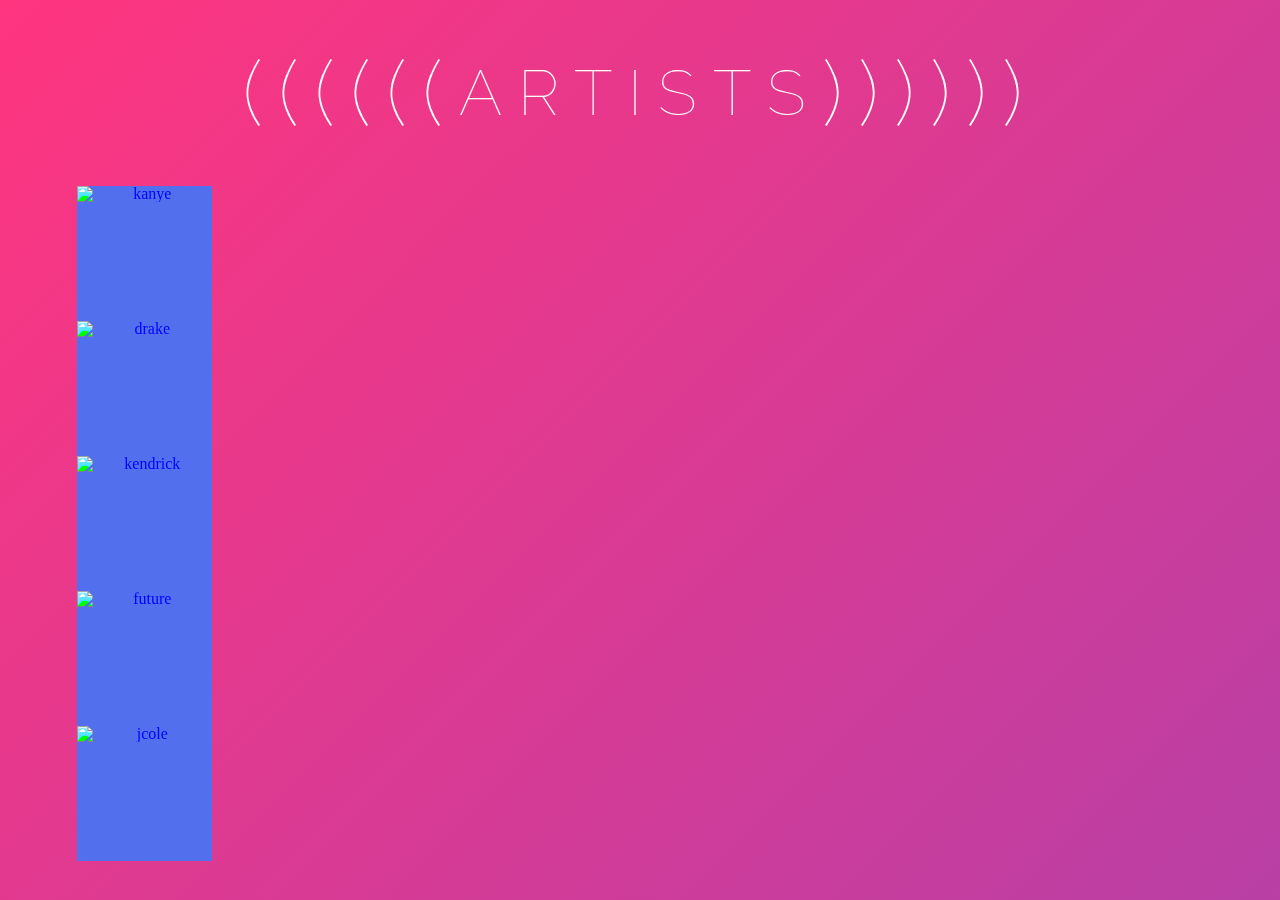
==== index.html @ ee7a867d "cannot believe I was happy with the last commit. I was hangry. cleaned up the css/js modal fight. js" ====
<!DOCTYPE html>
<html>
  <head>
    <meta title="Rap App">
    <meta name="viewport" content="width=device-width, initial-scale=1">
    <link rel="apple-touch-icon" sizes="180x180" href="images/apple-touch-icon.png">
    <link rel="icon" type="image/png" sizes="32x32" href="images/favicon-32x32.png">
    <link rel="icon" type="image/png" sizes="192x192" href="images/android-chrome-192x192.png">
    <link rel="icon" type="image/png" sizes="16x16" href="images/favicon-16x16.png">
    <link rel="manifest" href="images/site.webmanifest">
    <link rel="mask-icon" href="images/safari-pinned-tab.svg" color="#5bbad5">
    <link rel="shortcut icon" href="images/favicon.ico">
    <meta name="apple-mobile-web-app-title" content="Rap App">
    <meta name="application-name" content="Rap App">
    <meta name="msapplication-TileColor" content="#e309d3">
    <meta name="msapplication-config" content="images/browserconfig.xml">
    <meta name="theme-color" content="#ffffff">
    <link rel="stylesheet" type="text/css" href="https://fonts.googleapis.com/css?family=Raleway:100,300,500,900">
    <link rel="stylesheet" type="text/css" href="styles/compiled.css">
    <script type="text/javascript" src="https://ajax.googleapis.com/ajax/libs/jquery/3.3.1/jquery.min.js"></script>
    <script type="text/javascript" src="scripts/main.js"></script>
  </head>
  <body>
    <div class="animate-color">
      <div class="grid">
        <section>
          <h1>Artists</h1>
          <div id="artists">
            <div class="wrapper"><a class="artist" data-name="kanye" href="#kanye">
                <div class="icon-bio"></div><img src="http://assets.aloompa.com.s3.amazonaws.com/rappers/KanyeWest.jpeg" alt="kanye">
                <h2>Kanye West</h2></a>
              <div class="modal" id="kanye" data-name="kanye">
                <div class="bio"><a class="icon-close"></a>
                  <h3>Kanye West</h3>
                  <p>Kanye Omari West is an American rapper, singer, songwriter, record producer, fashion designer, and entrepreneur.</p>
                </div>
              </div><a class="artist" data-name="drake" href="#drake">
                <div class="icon-bio"></div><img src="http://assets.aloompa.com.s3.amazonaws.com/rappers/Drake.jpeg" alt="drake">
                <h2>Drake</h2></a>
              <div class="modal" id="drake" data-name="drake">
                <div class="bio"><a class="icon-close"></a>
                  <h3>Drake</h3>
                  <p>Aubrey Drake Graham is a Canadian rapper, singer, songwriter, record producer, actor, and entrepreneur. Drake initially gained recognition as an actor on the teen drama television series Degrassi: The Next Generation in the early 2000s.</p>
                </div>
              </div><a class="artist" data-name="kendrick" href="#kendrick">
                <div class="icon-bio"></div><img src="http://assets.aloompa.com.s3.amazonaws.com/rappers/Kendrick.jpeg" alt="kendrick">
                <h2>Kendrick Lamar</h2></a>
              <div class="modal" id="kendrick" data-name="kendrick">
                <div class="bio"><a class="icon-close"></a>
                  <h3>Kendrick Lamar</h3>
                  <p>Kendrick Lamar Duckworth is an American rapper and songwriter. Raised in Compton, California, Lamar embarked on his musical career as a teenager under the stage name K-Dot, releasing a mixtape that garnered local attention and led to his signing with indie record label Top Dawg Entertainment (TDE)</p>
                </div>
              </div><a class="artist" data-name="future" href="#future">
                <div class="icon-bio"></div><img src="http://assets.aloompa.com.s3.amazonaws.com/rappers/Future.jpeg" alt="future">
                <h2>Future</h2></a>
              <div class="modal" id="future" data-name="future">
                <div class="bio"><a class="icon-close"></a>
                  <h3>Future</h3>
                  <p>Nayvadius DeMun Wilburn, known professionally as Future, is an American rapper, singer, songwriter, and record producer.</p>
                </div>
              </div><a class="artist" data-name="jcole" href="#jcole">
                <div class="icon-bio"></div><img src="http://assets.aloompa.com.s3.amazonaws.com/rappers/JCole.jpeg" alt="jcole">
                <h2>J. Cole</h2></a>
              <div class="modal" id="jcole" data-name="jcole">
                <div class="bio"><a class="icon-close"></a>
                  <h3>J. Cole</h3>
                  <p>Jermaine Lamarr Cole, better known by his stage name J. Cole, is an American hip hop recording artist and record producer.</p>
                </div>
              </div>
            </div>
          </div>
        </section>
      </div>
    </div>
  </body>
  <footer></footer>
</html>
---- styles/compiled.css ----
html,
body,
div,
span,
applet,
object,
iframe,
h1,
h2,
h3,
h4,
h5,
h6,
p,
blockquote,
pre,
a,
abbr,
acronym,
address,
big,
cite,
code,
del,
dfn,
em,
img,
ins,
kbd,
q,
s,
samp,
small,
strike,
strong,
sub,
sup,
tt,
var,
u,
i,
center,
dl,
dt,
dd,
ol,
ul,
li,
fieldset,
form,
label,
legend,
table,
caption,
tbody,
tfoot,
thead,
tr,
th,
td,
article,
aside,
canvas,
details,
figcaption,
figure,
footer,
header,
hgroup,
menu,
nav,
section,
summary,
time,
mark,
audio,
video {
  margin: 0;
  padding: 0;
  border: 0;
  outline: 0;
  font-size: 100%;
  -webkit-text-size-adjust: 100%;
  -ms-text-size-adjust: 100%;
  font: inherit;
  vertical-align: baseline;
}
box-sizing border-box,
background-clip padding-box !important,
a {
  background: transparent;
  outline: none;
}
article,
aside,
details,
figcaption,
figure,
footer,
header,
hgroup,
menu,
nav,
section,
time {
  display: block;
}
body {
  line-height: 1;
  -webkit-font-smoothing: antialiased;
}
ol,
ul {
  list-style: none;
}
blockquote,
q {
  quotes: none;
}
blockquote:before,
blockquote:after,
q:before,
q:after {
  content: '';
  content: none;
}
ins {
  text-decoration: none;
}
del {
  text-decoration: line-through;
}
table {
  border-collapse: collapse;
  border-spacing: 0;
}
audio,
canvas,
video {
  display: inline-block;
  *display: inline;
  *zoom: 1;
}
audio:not([controls]) {
  display: none;
}
[hidden] {
  display: none;
}
b,
strong {
  font-weight: bold;
}
em {
  font-style: italic;
}
small {
  font-size: 85%;
}
img {
  -ms-interpolation-mode: bicubic;
  vertical-align: middle;
}
button,
input[type="button"],
input[type="reset"],
input[type="submit"] {
  cursor: pointer;
  -webkit-appearance: button;
}
button[disabled],
input[disabled] {
  cursor: default;
}
textarea {
  overflow: auto;
  vertical-align: top;
  resize: vertical;
}
svg:not(root) {
  overflow: hidden;
}
.clear:after {
  display: block;
  content: '';
  clear: both;
}
.nowrap {
  white-space: nowrap;
}
html {
  font-size: 16px;
}
.animate-color {
  -webkit-box-align: top;
  -webkit-align-items: top;
          align-items: top;
  -webkit-animation: animateBG 20s ease infinite;
          animation: animateBG 20s ease infinite;
  background-image: -webkit-linear-gradient(135deg, #3bade3 0, #576fe6 25%, #9844b7 51%, #ff357f 100%);
  background-image: linear-gradient(-45deg, #3bade3 0, #576fe6 25%, #9844b7 51%, #ff357f 100%);
  background-size: 300% 300%;
  display: -webkit-box;
  display: -webkit-flex;
  display: flex;
  height: auto;
  overflow: hidden;
  width: 100%;
}
@-webkit-keyframes move {
  0% {
    top: 20%;
  }
  100% {
    top: 90%;
  }
}
@keyframes move {
  0% {
    top: 20%;
  }
  100% {
    top: 90%;
  }
}
@-webkit-keyframes animateBG {
  0% {
    background-position: 0% 50%;
  }
  50% {
    background-position: 100% 50%;
  }
  100% {
    background-position: 0% 50%;
  }
}
@keyframes animateBG {
  0% {
    background-position: 0% 50%;
  }
  50% {
    background-position: 100% 50%;
  }
  100% {
    background-position: 0% 50%;
  }
}
@font-face {
  font-family: 'rap';
  src: url("../fonts/rap.ttf?rz67p8") format('truetype'), url("../fonts/rap.woff?rz67p8") format('woff'), url("../fonts/rap.svg?rz67p8#rap") format('svg');
  font-weight: normal;
  font-style: normal;
}
[class^="icon-"],
[class*=" icon-"] {
  font-family: 'rap' !important;
  speak: none;
  font-style: normal;
  font-weight: normal;
  font-variant: normal;
  text-transform: none;
  line-height: 1;
/* Better Font Rendering =========== */
  -webkit-font-smoothing: antialiased;
  -moz-osx-font-smoothing: grayscale;
}
.icon-bio:before {
  content: "\e900";
}
.icon-phones:before {
  content: "\e901";
}
.icon-close:before {
  content: "\e902";
}
.grid {
  height: 100vh;
  margin: 0 auto;
  width: 90vw;
}
h1 {
  color: #fff;
  font-size: 4em;
  letter-spacing: 0.25em;
  padding: 5vh 0;
  font-family: 'Raleway', 'Arial', sans-serif;
  font-weight: 100;
  line-height: 1.5em;
  text-align: center;
  text-transform: uppercase;
}
h1:before {
  content: '((((((';
  font-size: 1.4em;
  vertical-align: bottom;
}
h1:after {
  content: '))))))';
  font-size: 1.4em;
  vertical-align: bottom;
}
.wrapper {
  text-align: center;
}
.bio p {
  color: #fff;
  font-size: 1.25em;
  letter-spacing: -1px;
  font-family: 'Raleway', 'Arial', sans-serif;
  font-weight: 300;
  line-height: 1.5em;
  text-align: left;
  -webkit-transition: all 400ms ease;
  transition: all 400ms ease;
}
.artist {
  background-color: #526fee;
  display: block;
  width: 15vh;
  height: 15vh;
  margin: 0 1vw 0;
  position: relative;
  vertical-align: top;
}
.artist img {
  -webkit-filter: saturate(8);
          filter: saturate(8);
  left: 0;
  max-width: 250px;
  opacity: 1;
  position: absolute;
  -webkit-transition: all 400ms ease;
  transition: all 400ms ease;
  width: 100%;
  z-index: 1;
}
.artist h2 {
  bottom: 10px;
  color: #fff;
  font-size: 3em;
  letter-spacing: 2px;
  opacity: 0;
  position: absolute;
  font-family: 'Raleway', 'Arial', sans-serif;
  font-weight: 500;
  line-height: 1.5em;
  left: 0;
  line-height: 0.8em;
  text-align: left;
  text-transform: uppercase;
  -webkit-transition: all 400ms ease 400ms;
  transition: all 400ms ease 400ms;
  white-space: nowrap;
  z-index: 0;
}
.artist .icon-bio {
  background-color: rgba(82,111,238,0.3);
  color: #ff00ec;
  cursor: pointer;
  font-size: 2em;
  right: 0;
  opacity: 0;
  padding: 8px 8px 12px;
  position: absolute;
  bottom: 0;
  -webkit-transition: all 400ms ease 300ms;
  transition: all 400ms ease 300ms;
  z-index: 2;
}
.artist .icon-bio:after {
  content: 'BIO';
  font-size: 0.5em;
  margin: 0 0 0 -5px;
  font-family: 'Raleway', 'Arial', sans-serif;
  font-weight: 900;
  line-height: 1.5em;
  vertical-align: bottom;
}
.artist.selected .bio {
  display: block;
  margin-top: 10px;
  opacity: 1;
}
.artist.selected .icon-bio,
.artist:hover .icon-bio {
  background-color: #526fee;
  color: #fff;
  opacity: 1;
  z-index: 999999;
}
.artist.selected img,
.artist:hover img {
  -webkit-filter: none;
          filter: none;
  opacity: 1;
  z-index: 99999;
}
.artist.selected h2,
.artist:hover h2 {
  left: 103%;
  opacity: 1;
}
.modal {
  display: none;
  position: absolute;
  left: 0;
  top: 0;
  width: 100vw;
  height: 100vh;
  overflow: auto;
  background-color: rgba(0,0,0,0.4);
}
.modal:target {
  display: block;
  z-index: 9999;
}
.bio {
  -webkit-animation-name: example;
          animation-name: example;
  -webkit-animation-duration: 500ms;
          animation-duration: 500ms;
  background-color: rgba(123,86,215,0.6);
  border: 1px solid #fff;
  box-shadow: 0 4px 8px 0 rgba(0,0,0,0.2), 0 6px 20px 0 rgba(0,0,0,0.19);
  margin: auto;
  max-width: 400px;
  padding: 60px;
  position: relative;
  outline: 0;
  top: 20vh;
  width: auto;
}
.icon-close {
  color: rgba(255,255,255,0.7);
  font-size: 20px;
  position: absolute;
  right: 20px;
  text-decoration: none;
  top: 20px;
  -webkit-transition: color 400ms ease;
  transition: color 400ms ease;
  z-index: 99999;
}
.icon-close:hover {
  color: #ff00ec;
  text-decoration: none;
  cursor: pointer;
}
@-webkit-keyframes example {
  from {
    opacity: 0;
  }
  to {
    opacity: 1;
  }
}
@keyframes example {
  from {
    opacity: 0;
  }
  to {
    opacity: 1;
  }
}
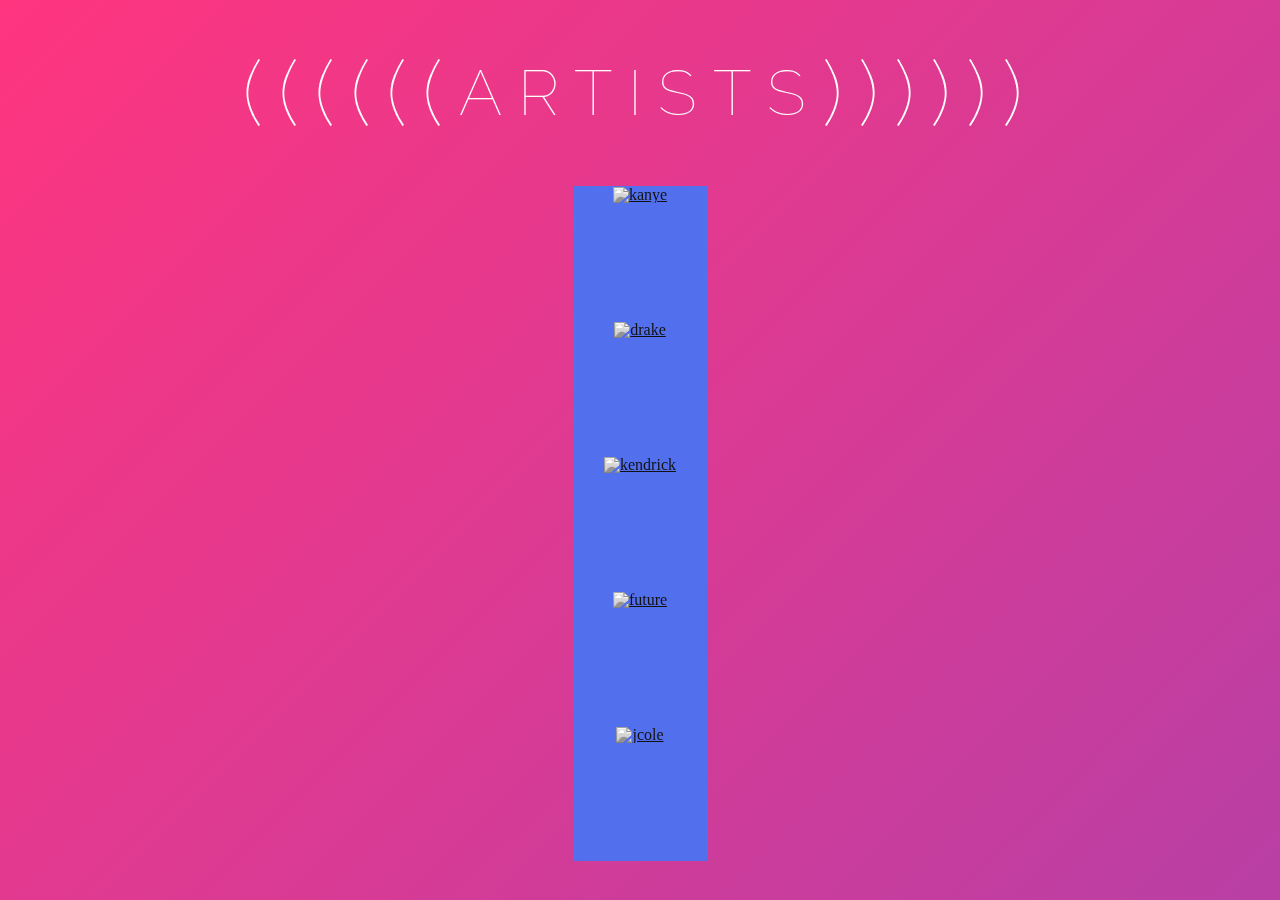
==== commit 812169ed: "tweaks to layout to kill background overflow, tweaks to h2 animation" ====
--- a/index.html
+++ b/index.html
@@ -21,56 +21,49 @@
     <script type="text/javascript" src="scripts/main.js"></script>
   </head>
   <body>
-    <div class="animate-color">
-      <div class="grid">
-        <section>
-          <h1>Artists</h1>
-          <div id="artists">
-            <div class="wrapper"><a class="artist" data-name="kanye" href="#kanye">
-                <div class="icon-bio"></div><img src="http://assets.aloompa.com.s3.amazonaws.com/rappers/KanyeWest.jpeg" alt="kanye">
-                <h2>Kanye West</h2></a>
+    <div class="animate-color"></div>
+    <div class="grid">
+      <section>
+        <h1>Artists</h1>
+        <div id="artists">
+          <div class="wrapper"><a class="artist" data-name="kanye" href="#kanye">
+              <div class="icon-bio"></div><img src="http://assets.aloompa.com.s3.amazonaws.com/rappers/KanyeWest.jpeg" alt="kanye">
+              <h2>Kanye West</h2>
               <div class="modal" id="kanye" data-name="kanye">
-                <div class="bio"><a class="icon-close"></a>
-                  <h3>Kanye West</h3>
+                <div class="bio">
                   <p>Kanye Omari West is an American rapper, singer, songwriter, record producer, fashion designer, and entrepreneur.</p>
                 </div>
-              </div><a class="artist" data-name="drake" href="#drake">
-                <div class="icon-bio"></div><img src="http://assets.aloompa.com.s3.amazonaws.com/rappers/Drake.jpeg" alt="drake">
-                <h2>Drake</h2></a>
+              </div></a><a class="artist" data-name="drake" href="#drake">
+              <div class="icon-bio"></div><img src="http://assets.aloompa.com.s3.amazonaws.com/rappers/Drake.jpeg" alt="drake">
+              <h2>Drake</h2>
               <div class="modal" id="drake" data-name="drake">
-                <div class="bio"><a class="icon-close"></a>
-                  <h3>Drake</h3>
+                <div class="bio">
                   <p>Aubrey Drake Graham is a Canadian rapper, singer, songwriter, record producer, actor, and entrepreneur. Drake initially gained recognition as an actor on the teen drama television series Degrassi: The Next Generation in the early 2000s.</p>
                 </div>
-              </div><a class="artist" data-name="kendrick" href="#kendrick">
-                <div class="icon-bio"></div><img src="http://assets.aloompa.com.s3.amazonaws.com/rappers/Kendrick.jpeg" alt="kendrick">
-                <h2>Kendrick Lamar</h2></a>
+              </div></a><a class="artist" data-name="kendrick" href="#kendrick">
+              <div class="icon-bio"></div><img src="http://assets.aloompa.com.s3.amazonaws.com/rappers/Kendrick.jpeg" alt="kendrick">
+              <h2>Kendrick Lamar</h2>
               <div class="modal" id="kendrick" data-name="kendrick">
-                <div class="bio"><a class="icon-close"></a>
-                  <h3>Kendrick Lamar</h3>
+                <div class="bio">
                   <p>Kendrick Lamar Duckworth is an American rapper and songwriter. Raised in Compton, California, Lamar embarked on his musical career as a teenager under the stage name K-Dot, releasing a mixtape that garnered local attention and led to his signing with indie record label Top Dawg Entertainment (TDE)</p>
                 </div>
-              </div><a class="artist" data-name="future" href="#future">
-                <div class="icon-bio"></div><img src="http://assets.aloompa.com.s3.amazonaws.com/rappers/Future.jpeg" alt="future">
-                <h2>Future</h2></a>
+              </div></a><a class="artist" data-name="future" href="#future">
+              <div class="icon-bio"></div><img src="http://assets.aloompa.com.s3.amazonaws.com/rappers/Future.jpeg" alt="future">
+              <h2>Future</h2>
               <div class="modal" id="future" data-name="future">
-                <div class="bio"><a class="icon-close"></a>
-                  <h3>Future</h3>
+                <div class="bio">
                   <p>Nayvadius DeMun Wilburn, known professionally as Future, is an American rapper, singer, songwriter, and record producer.</p>
                 </div>
-              </div><a class="artist" data-name="jcole" href="#jcole">
-                <div class="icon-bio"></div><img src="http://assets.aloompa.com.s3.amazonaws.com/rappers/JCole.jpeg" alt="jcole">
-                <h2>J. Cole</h2></a>
+              </div></a><a class="artist" data-name="jcole" href="#jcole">
+              <div class="icon-bio"></div><img src="http://assets.aloompa.com.s3.amazonaws.com/rappers/JCole.jpeg" alt="jcole">
+              <h2>J. Cole</h2>
               <div class="modal" id="jcole" data-name="jcole">
-                <div class="bio"><a class="icon-close"></a>
-                  <h3>J. Cole</h3>
+                <div class="bio">
                   <p>Jermaine Lamarr Cole, better known by his stage name J. Cole, is an American hip hop recording artist and record producer.</p>
                 </div>
-              </div>
-            </div>
-          </div>
-        </section>
-      </div>
+              </div></a></div>
+        </div>
+      </section>
     </div>
   </body>
   <footer></footer>
--- a/styles/compiled.css
+++ b/styles/compiled.css
@@ -192,21 +192,24 @@
   font-size: 16px;
 }
 .animate-color {
-  -webkit-box-align: top;
-  -webkit-align-items: top;
-          align-items: top;
-  -webkit-animation: animateBG 20s ease infinite;
-          animation: animateBG 20s ease infinite;
-  background-image: -webkit-linear-gradient(135deg, #3bade3 0, #576fe6 25%, #9844b7 51%, #ff357f 100%);
+  align-items: top;
+  animation: animateBG 20s ease infinite;
   background-image: linear-gradient(-45deg, #3bade3 0, #576fe6 25%, #9844b7 51%, #ff357f 100%);
   background-size: 300% 300%;
-  display: -webkit-box;
-  display: -webkit-flex;
   display: flex;
-  height: auto;
+  height: 100vh;
   overflow: hidden;
+  position: fixed;
   width: 100%;
 }
+@-moz-keyframes move {
+  0% {
+    top: 20%;
+  }
+  100% {
+    top: 90%;
+  }
+}
 @-webkit-keyframes move {
   0% {
     top: 20%;
@@ -215,6 +218,14 @@
     top: 90%;
   }
 }
+@-o-keyframes move {
+  0% {
+    top: 20%;
+  }
+  100% {
+    top: 90%;
+  }
+}
 @keyframes move {
   0% {
     top: 20%;
@@ -223,7 +234,29 @@
     top: 90%;
   }
 }
+@-moz-keyframes animateBG {
+  0% {
+    background-position: 0% 50%;
+  }
+  50% {
+    background-position: 100% 50%;
+  }
+  100% {
+    background-position: 0% 50%;
+  }
+}
 @-webkit-keyframes animateBG {
+  0% {
+    background-position: 0% 50%;
+  }
+  50% {
+    background-position: 100% 50%;
+  }
+  100% {
+    background-position: 0% 50%;
+  }
+}
+@-o-keyframes animateBG {
   0% {
     background-position: 0% 50%;
   }
@@ -283,6 +316,7 @@
   font-size: 4em;
   letter-spacing: 0.25em;
   padding: 5vh 0;
+  position: relative;
   font-family: 'Raleway', 'Arial', sans-serif;
   font-weight: 100;
   line-height: 1.5em;
@@ -299,10 +333,27 @@
   font-size: 1.4em;
   vertical-align: bottom;
 }
+#artists {
+  position: relative;
+  text-align: center;
+}
 .wrapper {
-  text-align: center;
-}
-.bio p {
+  margin: 0 auto;
+  width: 15vh;
+}
+.modal {
+  bottom: 0;
+  left: 16vh;
+  height: 100%;
+  left: 0;
+  opacity: 0;
+  position: absolute;
+  top: 0;
+  transition: all 400ms ease 200ms;
+  vertical-align: bottom;
+  width: 40vw;
+}
+.modal p {
   color: #fff;
   font-size: 1.25em;
   letter-spacing: -1px;
@@ -310,26 +361,34 @@
   font-weight: 300;
   line-height: 1.5em;
   text-align: left;
-  -webkit-transition: all 400ms ease;
-  transition: all 400ms ease;
+  transition: all 400ms ease 100ms;
+}
+h3 {
+  color: #fff;
+  font-size: 2em;
+  letter-spacing: 2px;
+  padding-bottom: 20px;
+  font-family: 'Raleway', 'Arial', sans-serif;
+  font-weight: 500;
+  line-height: 1.5em;
+  line-height: 0.8em;
+  text-align: left;
+  text-transform: uppercase;
+  transition: all 400ms ease 400ms;
+  white-space: nowrap;
 }
 .artist {
   background-color: #526fee;
   display: block;
+  cursor: pointer;
+  height: 15vh;
+  position: relative;
   width: 15vh;
-  height: 15vh;
-  margin: 0 1vw 0;
-  position: relative;
-  vertical-align: top;
 }
 .artist img {
-  -webkit-filter: saturate(8);
-          filter: saturate(8);
-  left: 0;
+  filter: grayscale(100%);
   max-width: 250px;
   opacity: 1;
-  position: absolute;
-  -webkit-transition: all 400ms ease;
   transition: all 400ms ease;
   width: 100%;
   z-index: 1;
@@ -344,12 +403,11 @@
   font-family: 'Raleway', 'Arial', sans-serif;
   font-weight: 500;
   line-height: 1.5em;
-  left: 0;
+  right: 0;
   line-height: 0.8em;
   text-align: left;
   text-transform: uppercase;
-  -webkit-transition: all 400ms ease 400ms;
-  transition: all 400ms ease 400ms;
+  transition: all 400ms ease 200ms;
   white-space: nowrap;
   z-index: 0;
 }
@@ -363,9 +421,7 @@
   padding: 8px 8px 12px;
   position: absolute;
   bottom: 0;
-  -webkit-transition: all 400ms ease 300ms;
   transition: all 400ms ease 300ms;
-  z-index: 2;
 }
 .artist .icon-bio:after {
   content: 'BIO';
@@ -376,9 +432,8 @@
   line-height: 1.5em;
   vertical-align: bottom;
 }
-.artist.selected .bio {
-  display: block;
-  margin-top: 10px;
+.artist.selected .modal {
+  left: 16vh;
   opacity: 1;
 }
 .artist.selected .icon-bio,
@@ -386,79 +441,15 @@
   background-color: #526fee;
   color: #fff;
   opacity: 1;
-  z-index: 999999;
 }
 .artist.selected img,
 .artist:hover img {
-  -webkit-filter: none;
-          filter: none;
+  filter: none;
   opacity: 1;
   z-index: 99999;
 }
 .artist.selected h2,
 .artist:hover h2 {
-  left: 103%;
+  right: 16vh;
   opacity: 1;
 }
-.modal {
-  display: none;
-  position: absolute;
-  left: 0;
-  top: 0;
-  width: 100vw;
-  height: 100vh;
-  overflow: auto;
-  background-color: rgba(0,0,0,0.4);
-}
-.modal:target {
-  display: block;
-  z-index: 9999;
-}
-.bio {
-  -webkit-animation-name: example;
-          animation-name: example;
-  -webkit-animation-duration: 500ms;
-          animation-duration: 500ms;
-  background-color: rgba(123,86,215,0.6);
-  border: 1px solid #fff;
-  box-shadow: 0 4px 8px 0 rgba(0,0,0,0.2), 0 6px 20px 0 rgba(0,0,0,0.19);
-  margin: auto;
-  max-width: 400px;
-  padding: 60px;
-  position: relative;
-  outline: 0;
-  top: 20vh;
-  width: auto;
-}
-.icon-close {
-  color: rgba(255,255,255,0.7);
-  font-size: 20px;
-  position: absolute;
-  right: 20px;
-  text-decoration: none;
-  top: 20px;
-  -webkit-transition: color 400ms ease;
-  transition: color 400ms ease;
-  z-index: 99999;
-}
-.icon-close:hover {
-  color: #ff00ec;
-  text-decoration: none;
-  cursor: pointer;
-}
-@-webkit-keyframes example {
-  from {
-    opacity: 0;
-  }
-  to {
-    opacity: 1;
-  }
-}
-@keyframes example {
-  from {
-    opacity: 0;
-  }
-  to {
-    opacity: 1;
-  }
-}
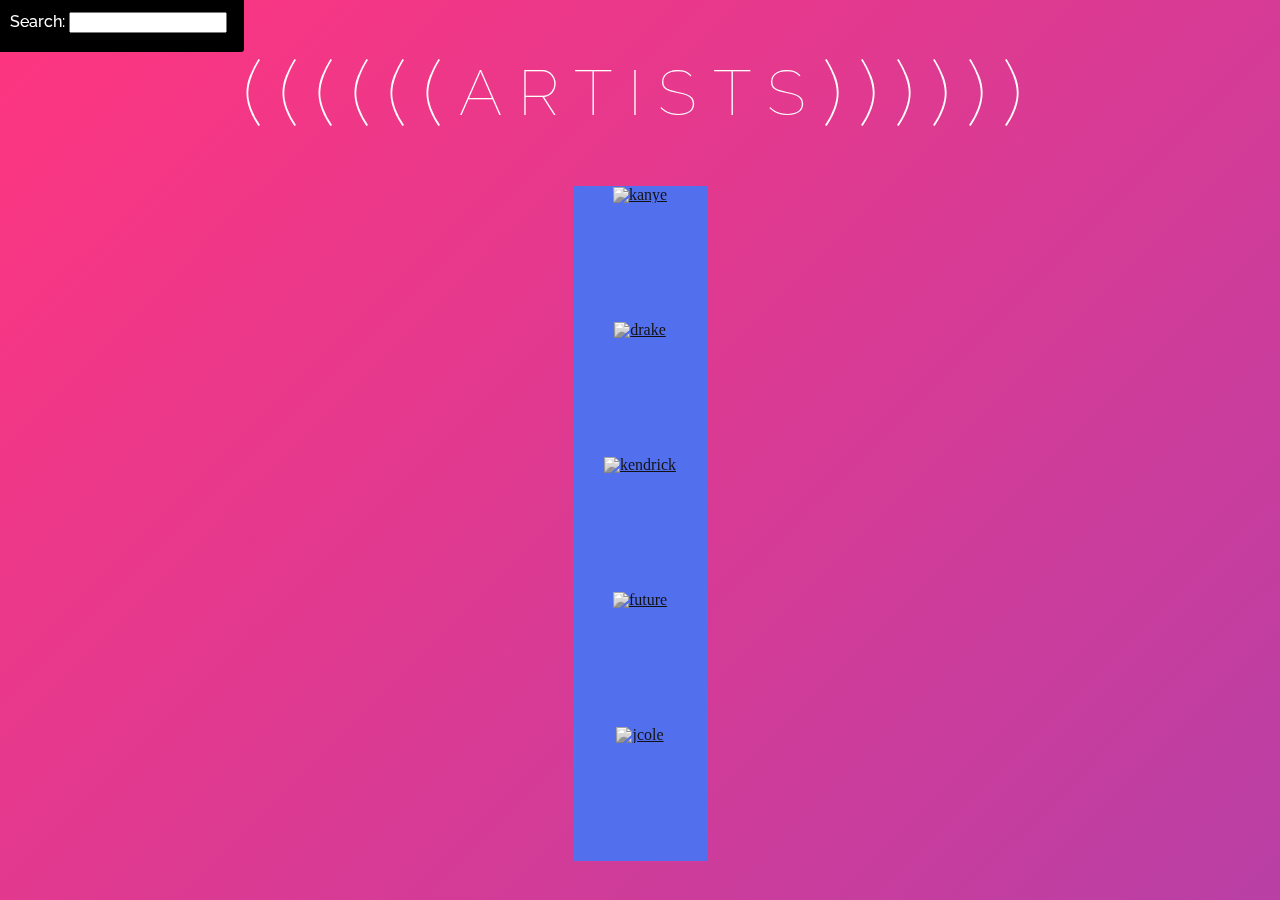
==== commit 89bbb77b: "search in place, will come back to make it trigger the coresponding rapper, cant run out of time for" ====
--- a/index.html
+++ b/index.html
@@ -17,13 +17,17 @@
     <meta name="theme-color" content="#ffffff">
     <link rel="stylesheet" type="text/css" href="https://fonts.googleapis.com/css?family=Raleway:100,300,500,900">
     <link rel="stylesheet" type="text/css" href="styles/compiled.css">
-    <script type="text/javascript" src="https://ajax.googleapis.com/ajax/libs/jquery/3.3.1/jquery.min.js"></script>
-    <script type="text/javascript" src="scripts/main.js"></script>
   </head>
   <body>
     <div class="animate-color"></div>
     <div class="grid">
       <section>
+        <div class="search">
+          <div class="ui-widget">
+            <label for="tags">Search: </label>
+            <input id="tags">
+          </div>
+        </div>
         <h1>Artists</h1>
         <div id="artists">
           <div class="wrapper"><a class="artist" data-name="kanye" href="#kanye">
@@ -66,5 +70,23 @@
       </section>
     </div>
   </body>
-  <footer></footer>
+  <footer>
+    <script type="text/javascript" src="https://ajax.googleapis.com/ajax/libs/jquery/3.3.1/jquery.min.js"></script>
+    <script type="text/javascript" src="https://code.jquery.com/ui/1.12.1/jquery-ui.js"></script>
+    <script type="text/javascript" src="scripts/main.js"></script>
+    <script>
+      $( function() {
+        var availableTags = [
+          "Kanye West",
+          "Drake",
+          "Kendrick Lamar",
+          "Future",
+          "J. Cole"
+        ];
+        $( "#tags" ).autocomplete({
+          source: availableTags
+        });
+      } );
+    </script>
+  </footer>
 </html>--- a/styles/compiled.css
+++ b/styles/compiled.css
@@ -306,6 +306,9 @@
 .icon-close:before {
   content: "\e902";
 }
+body {
+  position: relative;
+}
 .grid {
   height: 100vh;
   margin: 0 auto;
@@ -453,3 +456,32 @@
   right: 16vh;
   opacity: 1;
 }
+.search {
+  background-color: #000;
+  border-bottom-right-radius: 3px;
+  height: 52px;
+  left: 0;
+  position: fixed;
+  top: 0;
+  width: 244px;
+  z-index: 1;
+}
+.ui-widget {
+  color: #fff;
+  left: 10px;
+  position: fixed;
+  font-family: 'Raleway', 'Arial', sans-serif;
+  font-weight: 500;
+  line-height: 1.5em;
+  top: 10px;
+  width: 100%;
+  z-index: 1;
+}
+.ui-widget #tags {
+  width: 150px;
+}
+.ui-menu-item {
+  background-color: #000;
+  padding: 5px;
+  width: 165px;
+}
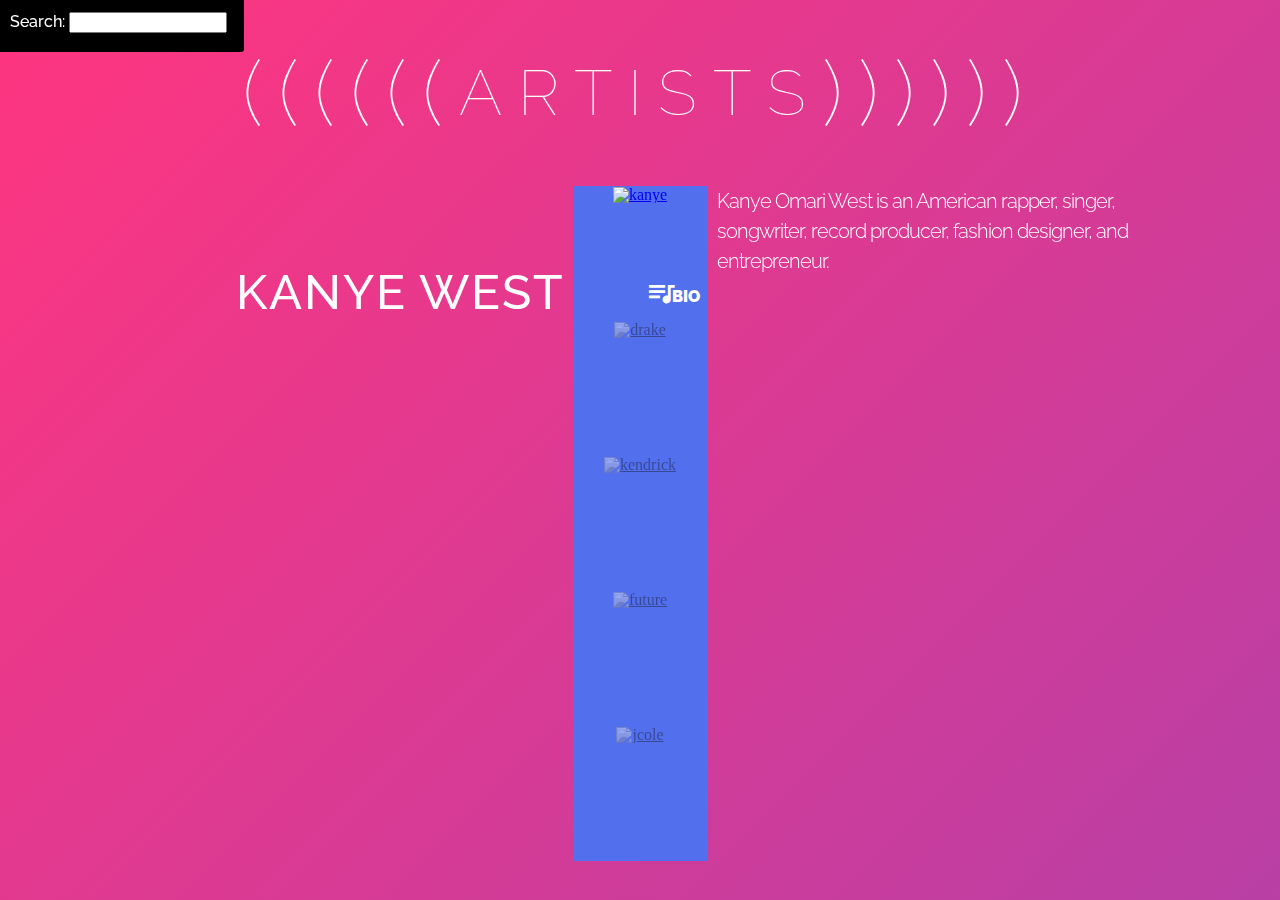
==== commit e5589bb3: "not checked yet but complete" ====
--- a/index.html
+++ b/index.html
@@ -30,7 +30,7 @@
         </div>
         <h1>Artists</h1>
         <div id="artists">
-          <div class="wrapper"><a class="artist" data-name="kanye" href="#kanye">
+          <div class="wrapper"><a class="artist selected" data-name="kanye" href="#kanye">
               <div class="icon-bio"></div><img src="http://assets.aloompa.com.s3.amazonaws.com/rappers/KanyeWest.jpeg" alt="kanye">
               <h2>Kanye West</h2>
               <div class="modal" id="kanye" data-name="kanye">
--- a/styles/compiled.css
+++ b/styles/compiled.css
@@ -192,24 +192,22 @@
   font-size: 16px;
 }
 .animate-color {
-  align-items: top;
-  animation: animateBG 20s ease infinite;
+  -webkit-box-align: top;
+  -webkit-align-items: top;
+          align-items: top;
+  -webkit-animation: animateBG 20s ease infinite;
+          animation: animateBG 20s ease infinite;
+  background-image: -webkit-linear-gradient(135deg, #3bade3 0, #576fe6 25%, #9844b7 51%, #ff357f 100%);
   background-image: linear-gradient(-45deg, #3bade3 0, #576fe6 25%, #9844b7 51%, #ff357f 100%);
   background-size: 300% 300%;
+  display: -webkit-box;
+  display: -webkit-flex;
   display: flex;
   height: 100vh;
   overflow: hidden;
   position: fixed;
   width: 100%;
 }
-@-moz-keyframes move {
-  0% {
-    top: 20%;
-  }
-  100% {
-    top: 90%;
-  }
-}
 @-webkit-keyframes move {
   0% {
     top: 20%;
@@ -218,14 +216,6 @@
     top: 90%;
   }
 }
-@-o-keyframes move {
-  0% {
-    top: 20%;
-  }
-  100% {
-    top: 90%;
-  }
-}
 @keyframes move {
   0% {
     top: 20%;
@@ -234,29 +224,7 @@
     top: 90%;
   }
 }
-@-moz-keyframes animateBG {
-  0% {
-    background-position: 0% 50%;
-  }
-  50% {
-    background-position: 100% 50%;
-  }
-  100% {
-    background-position: 0% 50%;
-  }
-}
 @-webkit-keyframes animateBG {
-  0% {
-    background-position: 0% 50%;
-  }
-  50% {
-    background-position: 100% 50%;
-  }
-  100% {
-    background-position: 0% 50%;
-  }
-}
-@-o-keyframes animateBG {
   0% {
     background-position: 0% 50%;
   }
@@ -312,7 +280,7 @@
 .grid {
   height: 100vh;
   margin: 0 auto;
-  width: 90vw;
+  width: 100vw;
 }
 h1 {
   color: #fff;
@@ -336,6 +304,17 @@
   font-size: 1.4em;
   vertical-align: bottom;
 }
+@media screen and (max-width: 900px) {
+  h1 {
+    font-size: 3em;
+    padding-top: 70px;
+  }
+}
+@media screen and (max-width: 600px) {
+  h1 {
+    font-size: 2em;
+  }
+}
 #artists {
   position: relative;
   text-align: center;
@@ -343,6 +322,11 @@
 .wrapper {
   margin: 0 auto;
   width: 15vh;
+}
+@media screen and (max-width: 600px) {
+  .wrapper {
+    width: 25vw;
+  }
 }
 .modal {
   bottom: 0;
@@ -352,9 +336,15 @@
   opacity: 0;
   position: absolute;
   top: 0;
+  -webkit-transition: all 400ms ease 200ms;
   transition: all 400ms ease 200ms;
   vertical-align: bottom;
-  width: 40vw;
+  width: 38vw;
+}
+@media screen and (max-width: 700px) {
+  .modal {
+    width: 33vw;
+  }
 }
 .modal p {
   color: #fff;
@@ -364,7 +354,19 @@
   font-weight: 300;
   line-height: 1.5em;
   text-align: left;
+  -webkit-transition: all 400ms ease 100ms;
   transition: all 400ms ease 100ms;
+}
+@media screen and (max-width: 1100px) {
+  .modal p {
+    font-size: 1em;
+    letter-spacing: 0.1px;
+  }
+}
+@media screen and (max-width: 900px) {
+  .modal p {
+    line-height: 1.25em;
+  }
 }
 h3 {
   color: #fff;
@@ -377,6 +379,7 @@
   line-height: 0.8em;
   text-align: left;
   text-transform: uppercase;
+  -webkit-transition: all 400ms ease 400ms;
   transition: all 400ms ease 400ms;
   white-space: nowrap;
 }
@@ -388,10 +391,18 @@
   position: relative;
   width: 15vh;
 }
+@media screen and (max-width: 600px) {
+  .artist {
+    height: auto;
+    width: auto;
+  }
+}
 .artist img {
-  filter: grayscale(100%);
+  -webkit-filter: grayscale(100%);
+          filter: grayscale(100%);
   max-width: 250px;
-  opacity: 1;
+  opacity: 0.4;
+  -webkit-transition: all 400ms ease;
   transition: all 400ms ease;
   width: 100%;
   z-index: 1;
@@ -410,9 +421,27 @@
   line-height: 0.8em;
   text-align: left;
   text-transform: uppercase;
+  -webkit-transition: all 400ms ease 200ms;
   transition: all 400ms ease 200ms;
   white-space: nowrap;
   z-index: 0;
+}
+@media screen and (max-width: 1100px) {
+  .artist h2 {
+    font-size: 2em;
+  }
+}
+@media screen and (max-width: 900px) {
+  .artist h2 {
+    font-size: 1.5em;
+  }
+}
+@media screen and (max-width: 700px) {
+  .artist h2 {
+    font-size: 1.25em;
+    text-align: right;
+    white-space: normal;
+  }
 }
 .artist .icon-bio {
   background-color: rgba(82,111,238,0.3);
@@ -424,6 +453,7 @@
   padding: 8px 8px 12px;
   position: absolute;
   bottom: 0;
+  -webkit-transition: all 400ms ease 300ms;
   transition: all 400ms ease 300ms;
 }
 .artist .icon-bio:after {
@@ -439,6 +469,12 @@
   left: 16vh;
   opacity: 1;
 }
+@media screen and (max-width: 600px) {
+  .artist.selected .modal {
+    left: 105%;
+    width: 100%;
+  }
+}
 .artist.selected .icon-bio,
 .artist:hover .icon-bio {
   background-color: #526fee;
@@ -447,7 +483,8 @@
 }
 .artist.selected img,
 .artist:hover img {
-  filter: none;
+  -webkit-filter: none;
+          filter: none;
   opacity: 1;
   z-index: 99999;
 }
@@ -455,6 +492,12 @@
 .artist:hover h2 {
   right: 16vh;
   opacity: 1;
+}
+@media screen and (max-width: 600px) {
+  .artist.selected h2,
+  .artist:hover h2 {
+    right: 105%;
+  }
 }
 .search {
   background-color: #000;
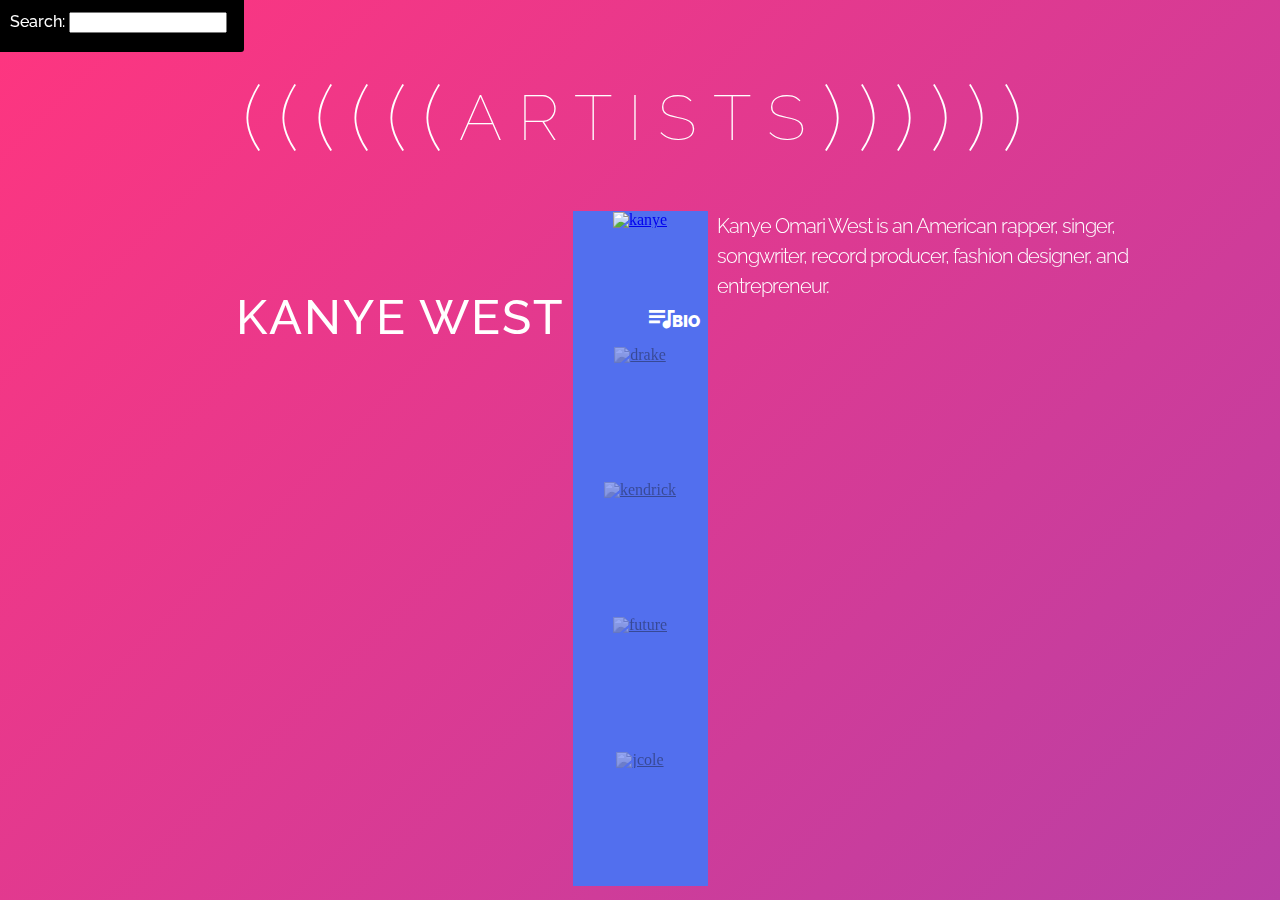
==== commit 20bf5dde: "didnt work out" ====
--- a/index.html
+++ b/index.html
@@ -34,6 +34,7 @@
               <div class="icon-bio"></div><img src="http://assets.aloompa.com.s3.amazonaws.com/rappers/KanyeWest.jpeg" alt="kanye">
               <h2>Kanye West</h2>
               <div class="modal" id="kanye" data-name="kanye">
+                <h3>Kanye West</h3>
                 <div class="bio">
                   <p>Kanye Omari West is an American rapper, singer, songwriter, record producer, fashion designer, and entrepreneur.</p>
                 </div>
@@ -41,6 +42,7 @@
               <div class="icon-bio"></div><img src="http://assets.aloompa.com.s3.amazonaws.com/rappers/Drake.jpeg" alt="drake">
               <h2>Drake</h2>
               <div class="modal" id="drake" data-name="drake">
+                <h3>Drake</h3>
                 <div class="bio">
                   <p>Aubrey Drake Graham is a Canadian rapper, singer, songwriter, record producer, actor, and entrepreneur. Drake initially gained recognition as an actor on the teen drama television series Degrassi: The Next Generation in the early 2000s.</p>
                 </div>
@@ -48,6 +50,7 @@
               <div class="icon-bio"></div><img src="http://assets.aloompa.com.s3.amazonaws.com/rappers/Kendrick.jpeg" alt="kendrick">
               <h2>Kendrick Lamar</h2>
               <div class="modal" id="kendrick" data-name="kendrick">
+                <h3>Kendrick Lamar</h3>
                 <div class="bio">
                   <p>Kendrick Lamar Duckworth is an American rapper and songwriter. Raised in Compton, California, Lamar embarked on his musical career as a teenager under the stage name K-Dot, releasing a mixtape that garnered local attention and led to his signing with indie record label Top Dawg Entertainment (TDE)</p>
                 </div>
@@ -55,6 +58,7 @@
               <div class="icon-bio"></div><img src="http://assets.aloompa.com.s3.amazonaws.com/rappers/Future.jpeg" alt="future">
               <h2>Future</h2>
               <div class="modal" id="future" data-name="future">
+                <h3>Future</h3>
                 <div class="bio">
                   <p>Nayvadius DeMun Wilburn, known professionally as Future, is an American rapper, singer, songwriter, and record producer.</p>
                 </div>
@@ -62,6 +66,7 @@
               <div class="icon-bio"></div><img src="http://assets.aloompa.com.s3.amazonaws.com/rappers/JCole.jpeg" alt="jcole">
               <h2>J. Cole</h2>
               <div class="modal" id="jcole" data-name="jcole">
+                <h3>J.Cole</h3>
                 <div class="bio">
                   <p>Jermaine Lamarr Cole, better known by his stage name J. Cole, is an American hip hop recording artist and record producer.</p>
                 </div>
--- a/styles/compiled.css
+++ b/styles/compiled.css
@@ -315,6 +315,17 @@
     font-size: 2em;
   }
 }
+@media screen and (max-width: 500px) {
+  h1:before,
+  h1:after {
+    content: '';
+  }
+}
+@media screen and (max-height: 900px) {
+  h1 {
+    padding: 70px 0 5vh;
+  }
+}
 #artists {
   position: relative;
   text-align: center;
@@ -325,7 +336,8 @@
 }
 @media screen and (max-width: 600px) {
   .wrapper {
-    width: 25vw;
+    margin: 0;
+    width: 50vw;
   }
 }
 .modal {
@@ -345,6 +357,9 @@
   .modal {
     width: 33vw;
   }
+}
+.modal h3 {
+  display: none;
 }
 .modal p {
   color: #fff;
@@ -394,6 +409,7 @@
 @media screen and (max-width: 600px) {
   .artist {
     height: auto;
+    max-width: 250px;
     width: auto;
   }
 }
@@ -469,10 +485,15 @@
   left: 16vh;
   opacity: 1;
 }
-@media screen and (max-width: 600px) {
+@media screen and (max-width: 800px) {
   .artist.selected .modal {
     left: 105%;
     width: 100%;
+  }
+}
+@media screen and (max-width: 600px) {
+  .artist.selected .modal {
+    padding-top: 70px;
   }
 }
 .artist.selected .icon-bio,
@@ -480,6 +501,12 @@
   background-color: #526fee;
   color: #fff;
   opacity: 1;
+}
+@media screen and (max-width: 700px) {
+  .artist.selected .icon-bio,
+  .artist:hover .icon-bio {
+    opacity: 0;
+  }
 }
 .artist.selected img,
 .artist:hover img {
@@ -493,10 +520,28 @@
   right: 16vh;
   opacity: 1;
 }
-@media screen and (max-width: 600px) {
+@media screen and (max-width: 800px) {
   .artist.selected h2,
   .artist:hover h2 {
     right: 105%;
+  }
+}
+@media screen and (max-width: 600px) {
+  .artist.selected h2,
+  .artist:hover h2 {
+    display: none;
+  }
+  .artist.selected h3,
+  .artist:hover h3 {
+    display: block;
+    font-size: 1.5em;
+    white-space: normal;
+  }
+  .artist.selected .modal,
+  .artist:hover .modal {
+    left: inherit;
+    right: -90%;
+    width: 80%;
   }
 }
 .search {
@@ -508,6 +553,14 @@
   top: 0;
   width: 244px;
   z-index: 1;
+}
+@media screen and (max-width: 600px) {
+  .search {
+    border-bottom-left-radius: 3px;
+    border-bottom-right-radius: 0;
+    left: inherit;
+    right: 0;
+  }
 }
 .ui-widget {
   color: #fff;
@@ -520,6 +573,13 @@
   width: 100%;
   z-index: 1;
 }
+@media screen and (max-width: 600px) {
+  .ui-widget {
+    right: 10px;
+    text-align: right;
+    width: 97%;
+  }
+}
 .ui-widget #tags {
   width: 150px;
 }
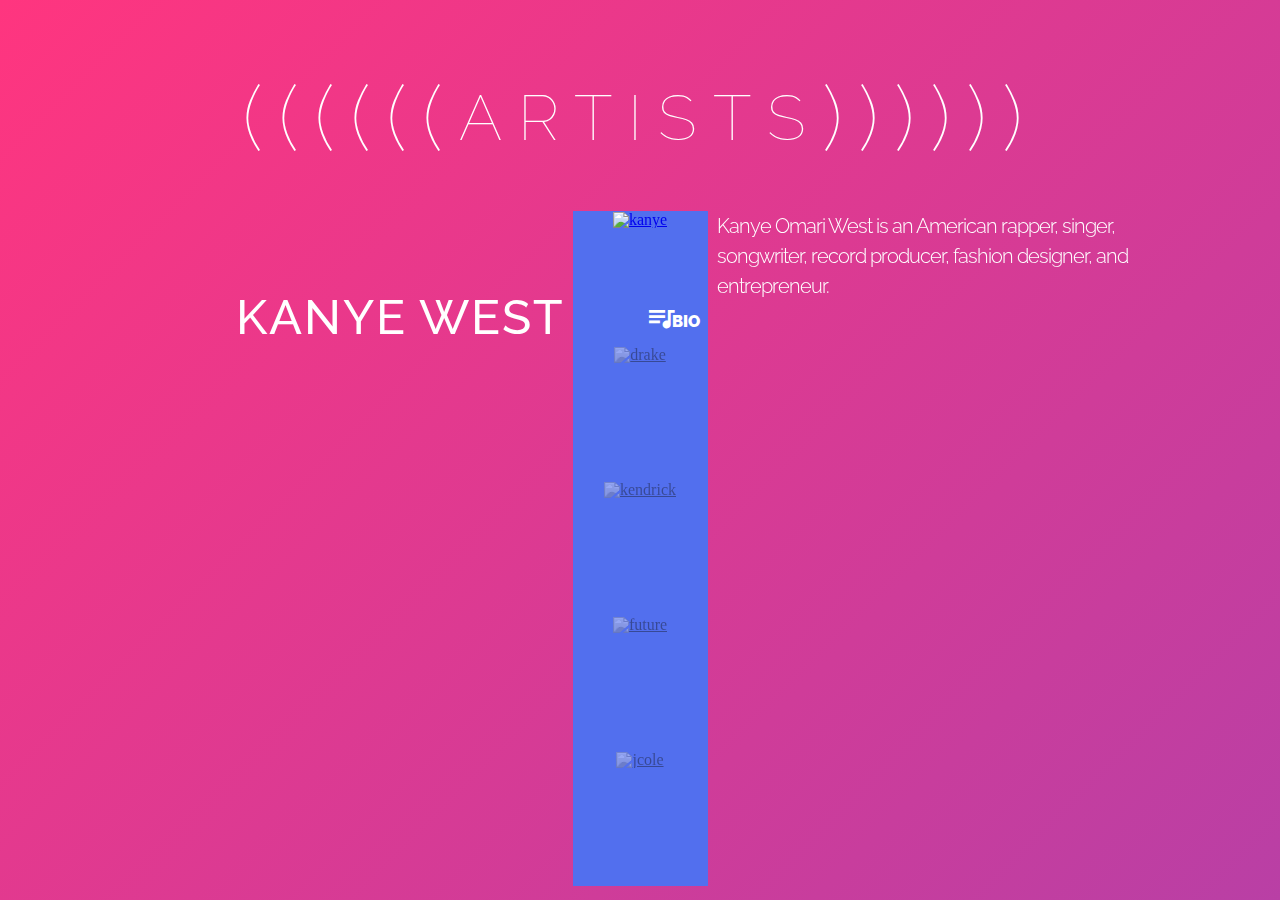
==== commit ac6302a6: "removed jqui search after going back over instructions!" ====
--- a/index.html
+++ b/index.html
@@ -22,12 +22,6 @@
     <div class="animate-color"></div>
     <div class="grid">
       <section>
-        <div class="search">
-          <div class="ui-widget">
-            <label for="tags">Search: </label>
-            <input id="tags">
-          </div>
-        </div>
         <h1>Artists</h1>
         <div id="artists">
           <div class="wrapper"><a class="artist selected" data-name="kanye" href="#kanye">
@@ -75,23 +69,5 @@
       </section>
     </div>
   </body>
-  <footer>
-    <script type="text/javascript" src="https://ajax.googleapis.com/ajax/libs/jquery/3.3.1/jquery.min.js"></script>
-    <script type="text/javascript" src="https://code.jquery.com/ui/1.12.1/jquery-ui.js"></script>
-    <script type="text/javascript" src="scripts/main.js"></script>
-    <script>
-      $( function() {
-        var availableTags = [
-          "Kanye West",
-          "Drake",
-          "Kendrick Lamar",
-          "Future",
-          "J. Cole"
-        ];
-        $( "#tags" ).autocomplete({
-          source: availableTags
-        });
-      } );
-    </script>
-  </footer>
+  <footer></footer>
 </html>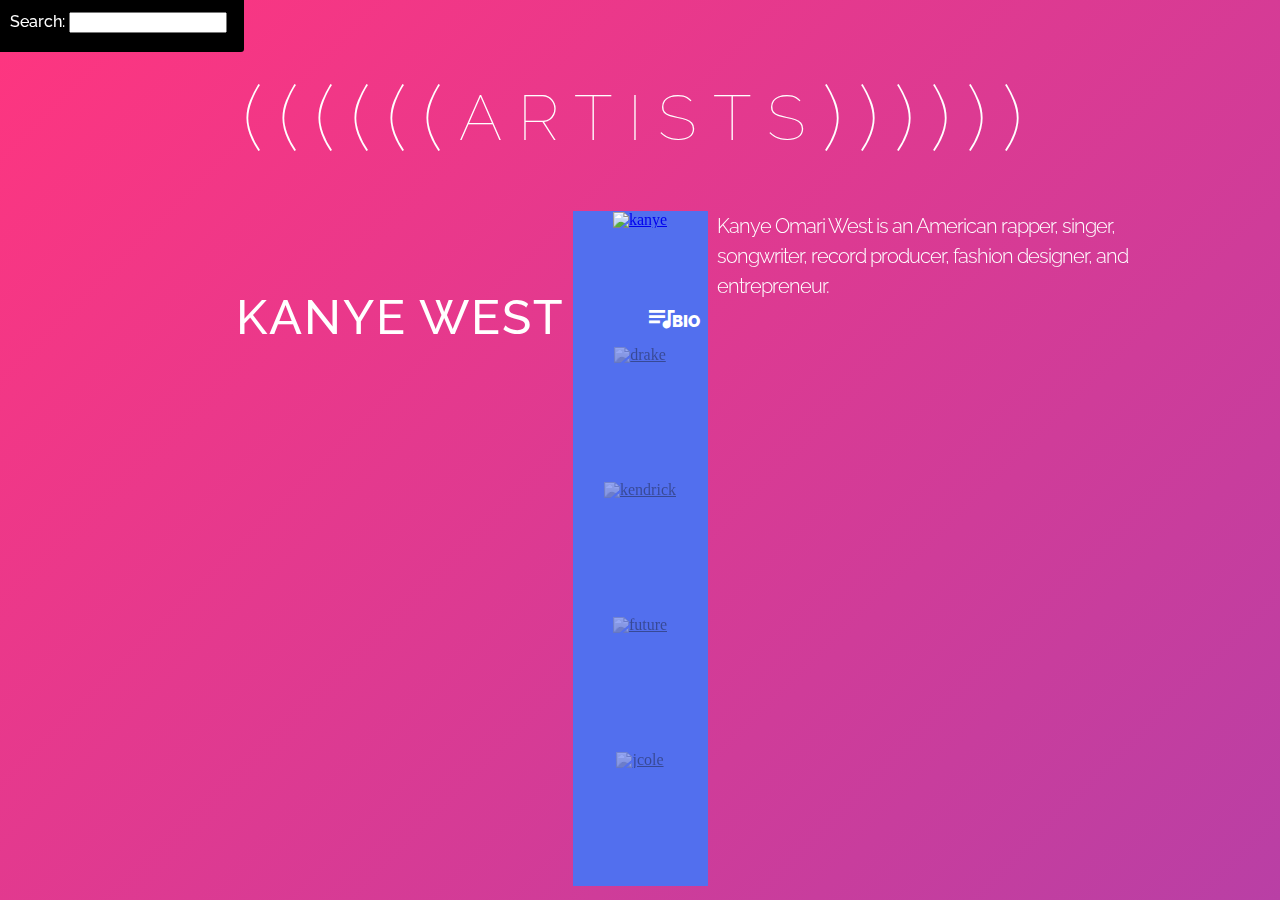
==== commit 3d238982: "back to pre-isotope glory, not enough time left to implement it :(" ====
--- a/index.html
+++ b/index.html
@@ -22,6 +22,12 @@
     <div class="animate-color"></div>
     <div class="grid">
       <section>
+        <div class="search">
+          <div class="ui-widget">
+            <label for="tags">Search: </label>
+            <input id="tags">
+          </div>
+        </div>
         <h1>Artists</h1>
         <div id="artists">
           <div class="wrapper"><a class="artist selected" data-name="kanye" href="#kanye">
@@ -69,5 +75,23 @@
       </section>
     </div>
   </body>
-  <footer></footer>
+  <footer>
+    <script type="text/javascript" src="https://ajax.googleapis.com/ajax/libs/jquery/3.3.1/jquery.min.js"></script>
+    <script type="text/javascript" src="https://code.jquery.com/ui/1.12.1/jquery-ui.js"></script>
+    <script type="text/javascript" src="scripts/main.js"></script>
+    <script>
+      $( function() {
+        var availableTags = [
+          "Kanye West",
+          "Drake",
+          "Kendrick Lamar",
+          "Future",
+          "J. Cole"
+        ];
+        $( "#tags" ).autocomplete({
+          source: availableTags
+        });
+      } );
+    </script>
+  </footer>
 </html>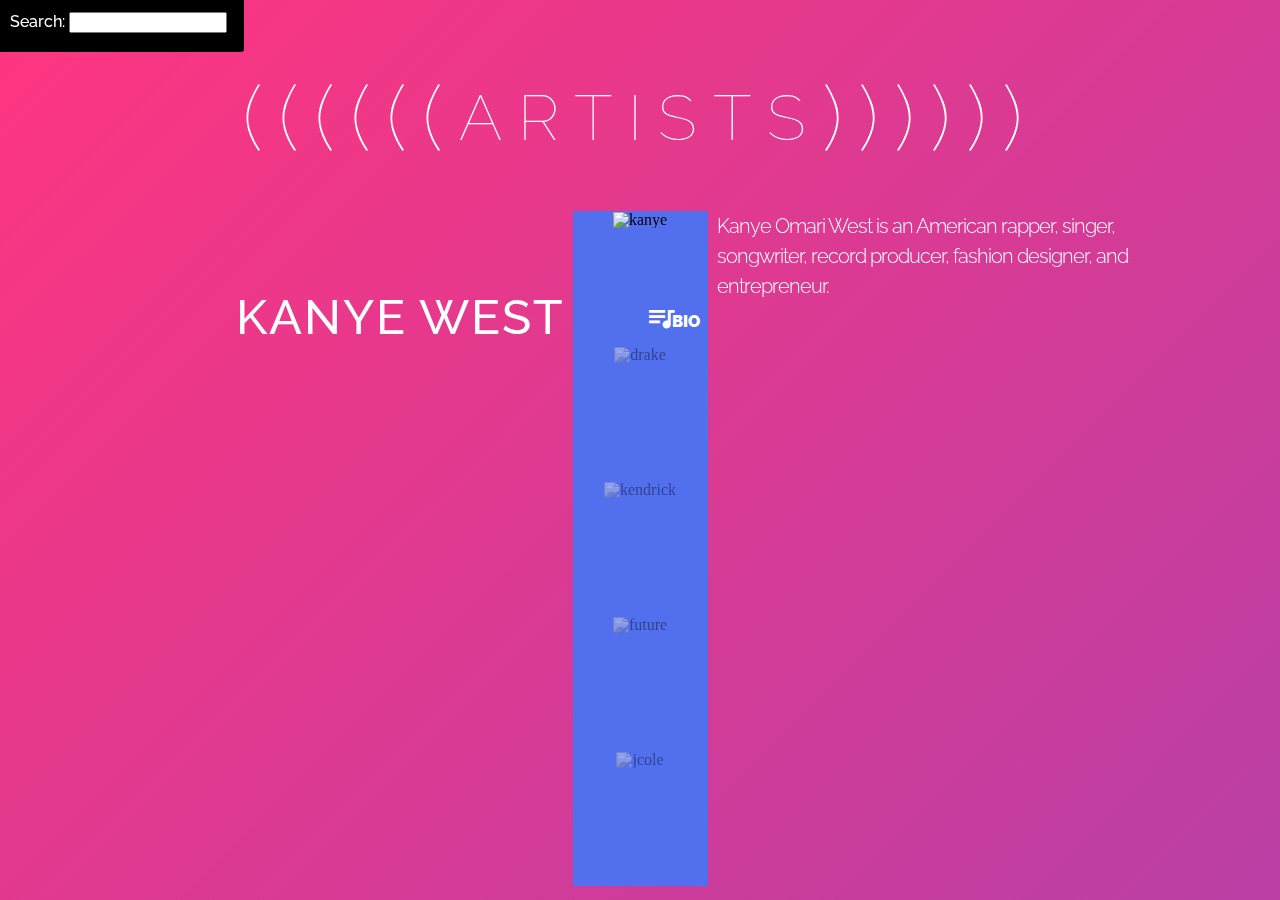
==== commit 4f2c55ae: "final before submittal" ====
--- a/index.html
+++ b/index.html
@@ -21,58 +21,56 @@
   <body>
     <div class="animate-color"></div>
     <div class="grid">
-      <section>
-        <div class="search">
-          <div class="ui-widget">
-            <label for="tags">Search: </label>
-            <input id="tags">
-          </div>
+      <div class="search">
+        <div class="ui-widget">
+          <label for="tags">Search: </label>
+          <input id="tags">
         </div>
-        <h1>Artists</h1>
-        <div id="artists">
-          <div class="wrapper"><a class="artist selected" data-name="kanye" href="#kanye">
-              <div class="icon-bio"></div><img src="http://assets.aloompa.com.s3.amazonaws.com/rappers/KanyeWest.jpeg" alt="kanye">
-              <h2>Kanye West</h2>
-              <div class="modal" id="kanye" data-name="kanye">
-                <h3>Kanye West</h3>
-                <div class="bio">
-                  <p>Kanye Omari West is an American rapper, singer, songwriter, record producer, fashion designer, and entrepreneur.</p>
-                </div>
-              </div></a><a class="artist" data-name="drake" href="#drake">
-              <div class="icon-bio"></div><img src="http://assets.aloompa.com.s3.amazonaws.com/rappers/Drake.jpeg" alt="drake">
-              <h2>Drake</h2>
-              <div class="modal" id="drake" data-name="drake">
-                <h3>Drake</h3>
-                <div class="bio">
-                  <p>Aubrey Drake Graham is a Canadian rapper, singer, songwriter, record producer, actor, and entrepreneur. Drake initially gained recognition as an actor on the teen drama television series Degrassi: The Next Generation in the early 2000s.</p>
-                </div>
-              </div></a><a class="artist" data-name="kendrick" href="#kendrick">
-              <div class="icon-bio"></div><img src="http://assets.aloompa.com.s3.amazonaws.com/rappers/Kendrick.jpeg" alt="kendrick">
-              <h2>Kendrick Lamar</h2>
-              <div class="modal" id="kendrick" data-name="kendrick">
-                <h3>Kendrick Lamar</h3>
-                <div class="bio">
-                  <p>Kendrick Lamar Duckworth is an American rapper and songwriter. Raised in Compton, California, Lamar embarked on his musical career as a teenager under the stage name K-Dot, releasing a mixtape that garnered local attention and led to his signing with indie record label Top Dawg Entertainment (TDE)</p>
-                </div>
-              </div></a><a class="artist" data-name="future" href="#future">
-              <div class="icon-bio"></div><img src="http://assets.aloompa.com.s3.amazonaws.com/rappers/Future.jpeg" alt="future">
-              <h2>Future</h2>
-              <div class="modal" id="future" data-name="future">
-                <h3>Future</h3>
-                <div class="bio">
-                  <p>Nayvadius DeMun Wilburn, known professionally as Future, is an American rapper, singer, songwriter, and record producer.</p>
-                </div>
-              </div></a><a class="artist" data-name="jcole" href="#jcole">
-              <div class="icon-bio"></div><img src="http://assets.aloompa.com.s3.amazonaws.com/rappers/JCole.jpeg" alt="jcole">
-              <h2>J. Cole</h2>
-              <div class="modal" id="jcole" data-name="jcole">
-                <h3>J.Cole</h3>
-                <div class="bio">
-                  <p>Jermaine Lamarr Cole, better known by his stage name J. Cole, is an American hip hop recording artist and record producer.</p>
-                </div>
-              </div></a></div>
-        </div>
-      </section>
+      </div>
+      <h1>Artists</h1>
+      <div id="artists">
+        <div class="wrapper"><a class="artist selected" data-name="kanye">
+            <div class="icon-bio"></div><img src="http://assets.aloompa.com.s3.amazonaws.com/rappers/KanyeWest.jpeg" alt="kanye">
+            <h2>Kanye West</h2>
+            <div class="modal" data-name="kanye">
+              <h3>Kanye West</h3>
+              <div class="bio">
+                <p>Kanye Omari West is an American rapper, singer, songwriter, record producer, fashion designer, and entrepreneur.</p>
+              </div>
+            </div></a><a class="artist" data-name="drake">
+            <div class="icon-bio"></div><img src="http://assets.aloompa.com.s3.amazonaws.com/rappers/Drake.jpeg" alt="drake">
+            <h2>Drake</h2>
+            <div class="modal" data-name="drake">
+              <h3>Drake</h3>
+              <div class="bio">
+                <p>Aubrey Drake Graham is a Canadian rapper, singer, songwriter, record producer, actor, and entrepreneur. Drake initially gained recognition as an actor on the teen drama television series Degrassi: The Next Generation in the early 2000s.</p>
+              </div>
+            </div></a><a class="artist" data-name="kendrick">
+            <div class="icon-bio"></div><img src="http://assets.aloompa.com.s3.amazonaws.com/rappers/Kendrick.jpeg" alt="kendrick">
+            <h2>Kendrick Lamar</h2>
+            <div class="modal" data-name="kendrick">
+              <h3>Kendrick Lamar</h3>
+              <div class="bio">
+                <p>Kendrick Lamar Duckworth is an American rapper and songwriter. Raised in Compton, California, Lamar embarked on his musical career as a teenager under the stage name K-Dot, releasing a mixtape that garnered local attention and led to his signing with indie record label Top Dawg Entertainment (TDE)</p>
+              </div>
+            </div></a><a class="artist" data-name="future">
+            <div class="icon-bio"></div><img src="http://assets.aloompa.com.s3.amazonaws.com/rappers/Future.jpeg" alt="future">
+            <h2>Future</h2>
+            <div class="modal" data-name="future">
+              <h3>Future</h3>
+              <div class="bio">
+                <p>Nayvadius DeMun Wilburn, known professionally as Future, is an American rapper, singer, songwriter, and record producer.</p>
+              </div>
+            </div></a><a class="artist" data-name="jcole">
+            <div class="icon-bio"></div><img src="http://assets.aloompa.com.s3.amazonaws.com/rappers/JCole.jpeg" alt="jcole">
+            <h2>J. Cole</h2>
+            <div class="modal" data-name="jcole">
+              <h3>J.Cole</h3>
+              <div class="bio">
+                <p>Jermaine Lamarr Cole, better known by his stage name J. Cole, is an American hip hop recording artist and record producer.</p>
+              </div>
+            </div></a></div>
+      </div>
     </div>
   </body>
   <footer>
--- a/styles/compiled.css
+++ b/styles/compiled.css
@@ -192,22 +192,24 @@
   font-size: 16px;
 }
 .animate-color {
-  -webkit-box-align: top;
-  -webkit-align-items: top;
-          align-items: top;
-  -webkit-animation: animateBG 20s ease infinite;
-          animation: animateBG 20s ease infinite;
-  background-image: -webkit-linear-gradient(135deg, #3bade3 0, #576fe6 25%, #9844b7 51%, #ff357f 100%);
+  align-items: top;
+  animation: animateBG 20s ease infinite;
   background-image: linear-gradient(-45deg, #3bade3 0, #576fe6 25%, #9844b7 51%, #ff357f 100%);
   background-size: 300% 300%;
-  display: -webkit-box;
-  display: -webkit-flex;
   display: flex;
   height: 100vh;
   overflow: hidden;
   position: fixed;
   width: 100%;
 }
+@-moz-keyframes move {
+  0% {
+    top: 20%;
+  }
+  100% {
+    top: 90%;
+  }
+}
 @-webkit-keyframes move {
   0% {
     top: 20%;
@@ -216,6 +218,14 @@
     top: 90%;
   }
 }
+@-o-keyframes move {
+  0% {
+    top: 20%;
+  }
+  100% {
+    top: 90%;
+  }
+}
 @keyframes move {
   0% {
     top: 20%;
@@ -224,7 +234,29 @@
     top: 90%;
   }
 }
+@-moz-keyframes animateBG {
+  0% {
+    background-position: 0% 50%;
+  }
+  50% {
+    background-position: 100% 50%;
+  }
+  100% {
+    background-position: 0% 50%;
+  }
+}
 @-webkit-keyframes animateBG {
+  0% {
+    background-position: 0% 50%;
+  }
+  50% {
+    background-position: 100% 50%;
+  }
+  100% {
+    background-position: 0% 50%;
+  }
+}
+@-o-keyframes animateBG {
   0% {
     background-position: 0% 50%;
   }
@@ -282,6 +314,146 @@
   margin: 0 auto;
   width: 100vw;
 }
+#artists {
+  position: relative;
+  text-align: center;
+}
+.wrapper {
+  margin: 0 auto;
+  width: 15vh;
+}
+@media screen and (max-width: 600px) {
+  .wrapper {
+    margin: 0;
+    width: 50vw;
+  }
+}
+.modal {
+  bottom: 0;
+  left: 16vh;
+  height: 100%;
+  left: 0;
+  opacity: 0;
+  position: absolute;
+  top: 0;
+  transition: all 400ms ease 200ms;
+  vertical-align: bottom;
+  width: 38vw;
+}
+@media screen and (max-width: 700px) {
+  .modal {
+    width: 33vw;
+  }
+}
+.modal h3 {
+  display: none;
+}
+.artist {
+  background-color: #526fee;
+  display: block;
+  cursor: pointer;
+  height: 15vh;
+  position: relative;
+  width: 15vh;
+}
+@media screen and (max-width: 600px) {
+  .artist {
+    height: auto;
+    max-width: 250px;
+    width: auto;
+  }
+}
+.artist img {
+  filter: grayscale(100%);
+  max-width: 250px;
+  opacity: 0.4;
+  transition: all 400ms ease;
+  width: 100%;
+  z-index: 1;
+}
+.artist .icon-bio {
+  background-color: rgba(82,111,238,0.3);
+  color: #ff00ec;
+  cursor: pointer;
+  font-size: 2em;
+  right: 0;
+  opacity: 0;
+  padding: 8px 8px 12px;
+  position: absolute;
+  bottom: 0;
+  transition: all 400ms ease 300ms;
+}
+.artist .icon-bio:after {
+  content: 'BIO';
+  font-size: 0.5em;
+  margin: 0 0 0 -5px;
+  font-family: 'Raleway', 'Arial', sans-serif;
+  font-weight: 900;
+  line-height: 1.5em;
+  vertical-align: bottom;
+}
+.artist.selected .modal {
+  left: 16vh;
+  opacity: 1;
+}
+@media screen and (max-width: 800px) {
+  .artist.selected .modal {
+    left: 105%;
+    width: 100%;
+  }
+}
+@media screen and (max-width: 600px) {
+  .artist.selected .modal {
+    padding-top: 70px;
+  }
+}
+.artist.selected .icon-bio,
+.artist:hover .icon-bio {
+  background-color: #526fee;
+  color: #fff;
+  opacity: 1;
+}
+@media screen and (max-width: 700px) {
+  .artist.selected .icon-bio,
+  .artist:hover .icon-bio {
+    opacity: 0;
+  }
+}
+.artist.selected img,
+.artist:hover img {
+  filter: none;
+  opacity: 1;
+  z-index: 99999;
+}
+.artist.selected h2,
+.artist:hover h2 {
+  right: 16vh;
+  opacity: 1;
+}
+@media screen and (max-width: 800px) {
+  .artist.selected h2,
+  .artist:hover h2 {
+    right: 105%;
+  }
+}
+@media screen and (max-width: 600px) {
+  .artist.selected h2,
+  .artist:hover h2 {
+    display: none;
+  }
+  .artist.selected h3,
+  .artist:hover h3 {
+    display: block;
+    font-size: 1.5em;
+    white-space: normal;
+  }
+  .artist.selected .modal,
+  .artist:hover .modal {
+    left: inherit;
+    right: -90%;
+    width: 80%;
+  }
+}
 h1 {
   color: #fff;
   font-size: 4em;
@@ -326,41 +498,6 @@
     padding: 70px 0 5vh;
   }
 }
-#artists {
-  position: relative;
-  text-align: center;
-}
-.wrapper {
-  margin: 0 auto;
-  width: 15vh;
-}
-@media screen and (max-width: 600px) {
-  .wrapper {
-    margin: 0;
-    width: 50vw;
-  }
-}
-.modal {
-  bottom: 0;
-  left: 16vh;
-  height: 100%;
-  left: 0;
-  opacity: 0;
-  position: absolute;
-  top: 0;
-  -webkit-transition: all 400ms ease 200ms;
-  transition: all 400ms ease 200ms;
-  vertical-align: bottom;
-  width: 38vw;
-}
-@media screen and (max-width: 700px) {
-  .modal {
-    width: 33vw;
-  }
-}
-.modal h3 {
-  display: none;
-}
 .modal p {
   color: #fff;
   font-size: 1.25em;
@@ -369,7 +506,6 @@
   font-weight: 300;
   line-height: 1.5em;
   text-align: left;
-  -webkit-transition: all 400ms ease 100ms;
   transition: all 400ms ease 100ms;
 }
 @media screen and (max-width: 1100px) {
@@ -394,36 +530,10 @@
   line-height: 0.8em;
   text-align: left;
   text-transform: uppercase;
-  -webkit-transition: all 400ms ease 400ms;
   transition: all 400ms ease 400ms;
   white-space: nowrap;
 }
-.artist {
-  background-color: #526fee;
-  display: block;
-  cursor: pointer;
-  height: 15vh;
-  position: relative;
-  width: 15vh;
-}
-@media screen and (max-width: 600px) {
-  .artist {
-    height: auto;
-    max-width: 250px;
-    width: auto;
-  }
-}
-.artist img {
-  -webkit-filter: grayscale(100%);
-          filter: grayscale(100%);
-  max-width: 250px;
-  opacity: 0.4;
-  -webkit-transition: all 400ms ease;
-  transition: all 400ms ease;
-  width: 100%;
-  z-index: 1;
-}
-.artist h2 {
+h2 {
   bottom: 10px;
   color: #fff;
   font-size: 3em;
@@ -437,111 +547,25 @@
   line-height: 0.8em;
   text-align: left;
   text-transform: uppercase;
-  -webkit-transition: all 400ms ease 200ms;
   transition: all 400ms ease 200ms;
   white-space: nowrap;
   z-index: 0;
 }
 @media screen and (max-width: 1100px) {
-  .artist h2 {
+  h2 {
     font-size: 2em;
   }
 }
 @media screen and (max-width: 900px) {
-  .artist h2 {
+  h2 {
     font-size: 1.5em;
   }
 }
 @media screen and (max-width: 700px) {
-  .artist h2 {
+  h2 {
     font-size: 1.25em;
     text-align: right;
     white-space: normal;
-  }
-}
-.artist .icon-bio {
-  background-color: rgba(82,111,238,0.3);
-  color: #ff00ec;
-  cursor: pointer;
-  font-size: 2em;
-  right: 0;
-  opacity: 0;
-  padding: 8px 8px 12px;
-  position: absolute;
-  bottom: 0;
-  -webkit-transition: all 400ms ease 300ms;
-  transition: all 400ms ease 300ms;
-}
-.artist .icon-bio:after {
-  content: 'BIO';
-  font-size: 0.5em;
-  margin: 0 0 0 -5px;
-  font-family: 'Raleway', 'Arial', sans-serif;
-  font-weight: 900;
-  line-height: 1.5em;
-  vertical-align: bottom;
-}
-.artist.selected .modal {
-  left: 16vh;
-  opacity: 1;
-}
-@media screen and (max-width: 800px) {
-  .artist.selected .modal {
-    left: 105%;
-    width: 100%;
-  }
-}
-@media screen and (max-width: 600px) {
-  .artist.selected .modal {
-    padding-top: 70px;
-  }
-}
-.artist.selected .icon-bio,
-.artist:hover .icon-bio {
-  background-color: #526fee;
-  color: #fff;
-  opacity: 1;
-}
-@media screen and (max-width: 700px) {
-  .artist.selected .icon-bio,
-  .artist:hover .icon-bio {
-    opacity: 0;
-  }
-}
-.artist.selected img,
-.artist:hover img {
-  -webkit-filter: none;
-          filter: none;
-  opacity: 1;
-  z-index: 99999;
-}
-.artist.selected h2,
-.artist:hover h2 {
-  right: 16vh;
-  opacity: 1;
-}
-@media screen and (max-width: 800px) {
-  .artist.selected h2,
-  .artist:hover h2 {
-    right: 105%;
-  }
-}
-@media screen and (max-width: 600px) {
-  .artist.selected h2,
-  .artist:hover h2 {
-    display: none;
-  }
-  .artist.selected h3,
-  .artist:hover h3 {
-    display: block;
-    font-size: 1.5em;
-    white-space: normal;
-  }
-  .artist.selected .modal,
-  .artist:hover .modal {
-    left: inherit;
-    right: -90%;
-    width: 80%;
   }
 }
 .search {
